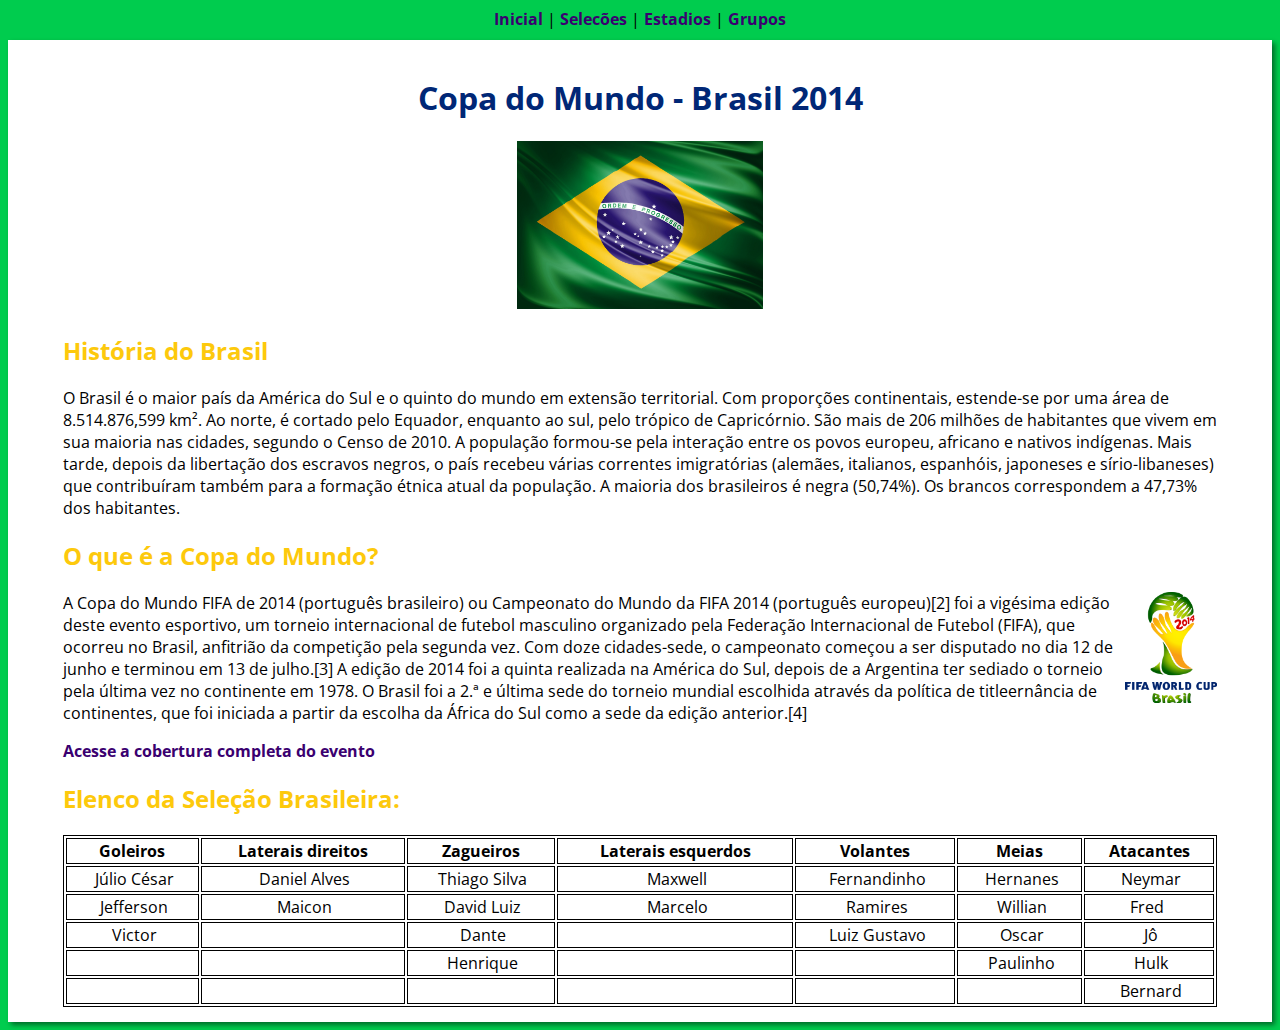
==== index.html @ 1ccc6100 "Adicionei os arquivos iniciais do site" ====
<!DOCTYPE html>
<html lang="pt-br">

<head>
  <meta charset="UTF-8" />
  <meta name="viewport" content="width=device-width, initial-scale=1.0" />
  <title>Copa do Mundo - Brasil 2014</title>
  <!-- Importar Arquivo Externo CSS-->
  <link rel="stylesheet" href="estilos/style.css" />
</head>

<body>
  <nav>
    <a href="index.html">Inicial</a> |
    <a href="selecoes.html">Selecões</a> |
    <a href="estadios.html">Estadios</a> |
    <a href="grupos.html">Grupos</a>
  </nav>
  <main>
    <!-- Cabeçalho -->
    <header>
      <h1>Copa do Mundo - Brasil 2014</h1>
      <img src="imagens/bandeira-pais-sede.jpg" title="Bandeira do Brasil" width="20%" />
    </header>
    <!-- //Cabeçalho -->
    <!-- Conteúdo da Página -->
    <article>
      <h2>História do Brasil</h2>
      <p>
        O Brasil é o maior país da América do Sul e o quinto do mundo em extensão territorial. Com proporções
        continentais, estende-se por uma área de 8.514.876,599 km². Ao norte, é cortado pelo Equador, enquanto ao sul,
        pelo trópico de Capricórnio. São mais de 206 milhões de habitantes que vivem em sua maioria nas cidades, segundo
        o Censo de 2010. A população formou-se pela interação entre os povos europeu, africano e nativos indígenas. Mais
        tarde, depois da libertação dos escravos negros, o país recebeu várias correntes imigratórias (alemães,
        italianos, espanhóis, japoneses e sírio-libaneses) que contribuíram também para a formação étnica atual da
        população. A maioria dos brasileiros é negra (50,74%). Os brancos correspondem a 47,73% dos habitantes.
      </p>
    </article>
    <article>
      <h2>O que é a Copa do Mundo?</h2>
      <img class="lado" src="imagens/logo-copa-do-mundo.png" title="Logo Copa do Mundo" width="8%"/>
      <p>
        A Copa do Mundo FIFA de 2014 (português brasileiro) ou Campeonato do Mundo da FIFA 2014 (português europeu)[2]
        foi a vigésima edição deste evento esportivo, um torneio internacional de futebol masculino organizado pela
        Federação Internacional de Futebol (FIFA), que ocorreu no Brasil, anfitrião da competição pela segunda vez. Com
        doze cidades-sede, o campeonato começou a ser disputado no dia 12 de junho e terminou em 13 de julho.[3] A
        edição de 2014 foi a quinta realizada na América do Sul, depois de a Argentina ter sediado o torneio pela última
        vez no continente em 1978. O Brasil foi a 2.ª e última sede do torneio mundial escolhida através da política de
        titleernância de continentes, que foi iniciada a partir da escolha da África do Sul como a sede da edição
        anterior.[4]
      </p>
      <p><a href="https://memoriaglobo.globo.com/esporte/copa-do-mundo-do-brasil-2014/noticia/copa-do-mundo-do-brasil-2014.ghtml">Acesse a cobertura completa do evento</a></p>
    </article>
    <article>
      <h2>Elenco da Seleção Brasileira:</h2>
      <!--Dica: https://html-online.com/editor/-->
      <table style="width:100%; text-align: center;">
          <thead>
          <tr>
            <th>Goleiros</th>
            <th>Laterais direitos</th>
            <th>Zagueiros</th>
            <th>Laterais esquerdos</th>
            <th>Volantes</th>
            <th>Meias</th>
            <th>Atacantes</th>
          </tr>
          </thead>
          <tbody>
          <tr>
            <td>&nbsp;Júlio César</td>
            <td>&nbsp;Daniel Alves</td>
            <td>&nbsp;Thiago Silva</td>
            <td>&nbsp;Maxwell</td>
            <td>&nbsp;Fernandinho</td>
            <td>&nbsp;Hernanes</td>
            <td>&nbsp;Neymar</td>
          </tr>
          <tr>
            <td>&nbsp;Jefferson</td>
            <td>&nbsp;Maicon</td>
            <td>&nbsp;David Luiz</td>
            <td>&nbsp;Marcelo</td>
            <td>&nbsp;Ramires</td>
            <td>&nbsp;Willian</td>
            <td>Fred&nbsp;</td>
          </tr>
          <tr>
            <td>&nbsp;Victor</td>
            <td>&nbsp;</td>
            <td>&nbsp;Dante</td>
            <td>&nbsp;</td>
            <td>&nbsp;Luiz Gustavo</td>
            <td>&nbsp;Oscar</td>
            <td>&nbsp;Jô</td>
          </tr>
          <tr>
            <td>&nbsp;</td>
            <td>&nbsp;</td>
            <td>&nbsp;Henrique</td>
            <td>&nbsp;</td>
            <td>&nbsp;</td>
            <td>&nbsp;Paulinho</td>
            <td>&nbsp;Hulk</td>
          </tr>
          <tr>
            <td>&nbsp;</td>
            <td>&nbsp;</td>
            <td>&nbsp;</td>
            <td>&nbsp;</td>
            <td>&nbsp;</td>
            <td>&nbsp;</td>
            <td>&nbsp;Bernard</td>
          </tr>
          <tbody>
      </table>
    </article>
    <!-- Conteúdo da Página -->
  </main>
</body>

</html>
---- estilos/style.css ----
@import url("https://fonts.googleapis.com/css2?family=Open+Sans:wght@600&family=Roboto:wght@500&display=swap");
* {
  font-family: "Open Sans", sans-serif;
  font-size: 16px;
}

body {
  background-color: #00cc4e;
}

main {
  background-color: white;
  width: auto;
  margin: auto;
  padding: 15px;
  box-shadow: 3px 3px 5px rgba(0, 0, 0, 0.473);
}

h1 {
  font-size: 2em;
  color: #002776;
}

h2 {
  font-size: 1.5em;
  color: #FDC90C;
}

img.lado {
  float: right;
}

a {
  text-decoration: none;
  font-weight: bold;
  color: rgb(58, 0, 112);
}

a:hover {
  text-decoration: underline;
  color: rgb(26, 26, 255);
}

article{
  padding-inline: 40px;
}

header{
  position: relative;
  text-align: center;
}

nav{
  position: relative;
  text-align: center;
  padding-bottom: 10px;
}

table, th, td {
  border: 1px solid black;
}
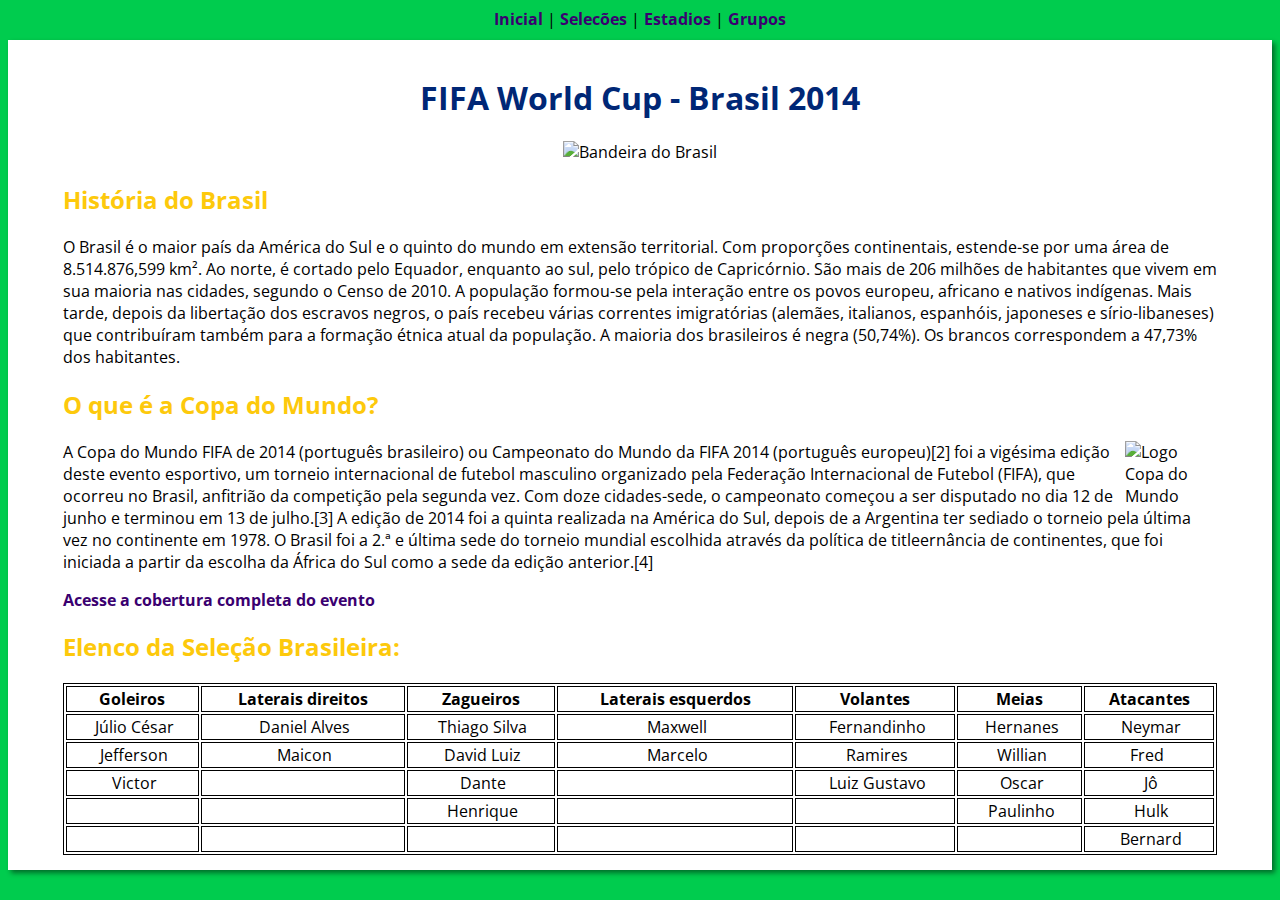
==== commit ba867d2b: "Alteração Título Index" ====
--- a/index.html
+++ b/index.html
@@ -1,122 +1,144 @@
 <!DOCTYPE html>
 <html lang="pt-br">
+  <head>
+    <meta charset="UTF-8" />
+    <meta name="viewport" content="width=device-width, initial-scale=1.0" />
+    <title>FIFA World Cup - Brasil 2014</title>
+    <!-- Importar Arquivo Externo CSS-->
+    <link rel="stylesheet" href="estilos/style.css" />
+  </head>
 
-<head>
-  <meta charset="UTF-8" />
-  <meta name="viewport" content="width=device-width, initial-scale=1.0" />
-  <title>Copa do Mundo - Brasil 2014</title>
-  <!-- Importar Arquivo Externo CSS-->
-  <link rel="stylesheet" href="estilos/style.css" />
-</head>
-
-<body>
-  <nav>
-    <a href="index.html">Inicial</a> |
-    <a href="selecoes.html">Selecões</a> |
-    <a href="estadios.html">Estadios</a> |
-    <a href="grupos.html">Grupos</a>
-  </nav>
-  <main>
-    <!-- Cabeçalho -->
-    <header>
-      <h1>Copa do Mundo - Brasil 2014</h1>
-      <img src="imagens/bandeira-pais-sede.jpg" title="Bandeira do Brasil" width="20%" />
-    </header>
-    <!-- //Cabeçalho -->
-    <!-- Conteúdo da Página -->
-    <article>
-      <h2>História do Brasil</h2>
-      <p>
-        O Brasil é o maior país da América do Sul e o quinto do mundo em extensão territorial. Com proporções
-        continentais, estende-se por uma área de 8.514.876,599 km². Ao norte, é cortado pelo Equador, enquanto ao sul,
-        pelo trópico de Capricórnio. São mais de 206 milhões de habitantes que vivem em sua maioria nas cidades, segundo
-        o Censo de 2010. A população formou-se pela interação entre os povos europeu, africano e nativos indígenas. Mais
-        tarde, depois da libertação dos escravos negros, o país recebeu várias correntes imigratórias (alemães,
-        italianos, espanhóis, japoneses e sírio-libaneses) que contribuíram também para a formação étnica atual da
-        população. A maioria dos brasileiros é negra (50,74%). Os brancos correspondem a 47,73% dos habitantes.
-      </p>
-    </article>
-    <article>
-      <h2>O que é a Copa do Mundo?</h2>
-      <img class="lado" src="imagens/logo-copa-do-mundo.png" title="Logo Copa do Mundo" width="8%"/>
-      <p>
-        A Copa do Mundo FIFA de 2014 (português brasileiro) ou Campeonato do Mundo da FIFA 2014 (português europeu)[2]
-        foi a vigésima edição deste evento esportivo, um torneio internacional de futebol masculino organizado pela
-        Federação Internacional de Futebol (FIFA), que ocorreu no Brasil, anfitrião da competição pela segunda vez. Com
-        doze cidades-sede, o campeonato começou a ser disputado no dia 12 de junho e terminou em 13 de julho.[3] A
-        edição de 2014 foi a quinta realizada na América do Sul, depois de a Argentina ter sediado o torneio pela última
-        vez no continente em 1978. O Brasil foi a 2.ª e última sede do torneio mundial escolhida através da política de
-        titleernância de continentes, que foi iniciada a partir da escolha da África do Sul como a sede da edição
-        anterior.[4]
-      </p>
-      <p><a href="https://memoriaglobo.globo.com/esporte/copa-do-mundo-do-brasil-2014/noticia/copa-do-mundo-do-brasil-2014.ghtml">Acesse a cobertura completa do evento</a></p>
-    </article>
-    <article>
-      <h2>Elenco da Seleção Brasileira:</h2>
-      <!--Dica: https://html-online.com/editor/-->
-      <table style="width:100%; text-align: center;">
+  <body>
+    <nav>
+      <a href="index.html">Inicial</a> | <a href="selecoes.html">Selecões</a> |
+      <a href="estadios.html">Estadios</a> |
+      <a href="grupos.html">Grupos</a>
+    </nav>
+    <main>
+      <!-- Cabeçalho -->
+      <header>
+        <h1>FIFA World Cup - Brasil 2014</h1>
+        <img
+          src="imagens/bandeira-pais-sede.jpg"
+          title="Bandeira do Brasil"
+          width="20%"
+        />
+      </header>
+      <!-- //Cabeçalho -->
+      <!-- Conteúdo da Página -->
+      <article>
+        <h2>História do Brasil</h2>
+        <p>
+          O Brasil é o maior país da América do Sul e o quinto do mundo em
+          extensão territorial. Com proporções continentais, estende-se por uma
+          área de 8.514.876,599 km². Ao norte, é cortado pelo Equador, enquanto
+          ao sul, pelo trópico de Capricórnio. São mais de 206 milhões de
+          habitantes que vivem em sua maioria nas cidades, segundo o Censo de
+          2010. A população formou-se pela interação entre os povos europeu,
+          africano e nativos indígenas. Mais tarde, depois da libertação dos
+          escravos negros, o país recebeu várias correntes imigratórias
+          (alemães, italianos, espanhóis, japoneses e sírio-libaneses) que
+          contribuíram também para a formação étnica atual da população. A
+          maioria dos brasileiros é negra (50,74%). Os brancos correspondem a
+          47,73% dos habitantes.
+        </p>
+      </article>
+      <article>
+        <h2>O que é a Copa do Mundo?</h2>
+        <img
+          class="lado"
+          src="imagens/logo-copa-do-mundo.png"
+          title="Logo Copa do Mundo"
+          width="8%"
+        />
+        <p>
+          A Copa do Mundo FIFA de 2014 (português brasileiro) ou Campeonato do
+          Mundo da FIFA 2014 (português europeu)[2] foi a vigésima edição deste
+          evento esportivo, um torneio internacional de futebol masculino
+          organizado pela Federação Internacional de Futebol (FIFA), que ocorreu
+          no Brasil, anfitrião da competição pela segunda vez. Com doze
+          cidades-sede, o campeonato começou a ser disputado no dia 12 de junho
+          e terminou em 13 de julho.[3] A edição de 2014 foi a quinta realizada
+          na América do Sul, depois de a Argentina ter sediado o torneio pela
+          última vez no continente em 1978. O Brasil foi a 2.ª e última sede do
+          torneio mundial escolhida através da política de titleernância de
+          continentes, que foi iniciada a partir da escolha da África do Sul
+          como a sede da edição anterior.[4]
+        </p>
+        <p>
+          <a
+            href="https://memoriaglobo.globo.com/esporte/copa-do-mundo-do-brasil-2014/noticia/copa-do-mundo-do-brasil-2014.ghtml"
+            >Acesse a cobertura completa do evento</a
+          >
+        </p>
+      </article>
+      <article>
+        <h2>Elenco da Seleção Brasileira:</h2>
+        <!--Dica: https://html-online.com/editor/-->
+        <table style="width: 100%; text-align: center;">
           <thead>
-          <tr>
-            <th>Goleiros</th>
-            <th>Laterais direitos</th>
-            <th>Zagueiros</th>
-            <th>Laterais esquerdos</th>
-            <th>Volantes</th>
-            <th>Meias</th>
-            <th>Atacantes</th>
-          </tr>
+            <tr>
+              <th>Goleiros</th>
+              <th>Laterais direitos</th>
+              <th>Zagueiros</th>
+              <th>Laterais esquerdos</th>
+              <th>Volantes</th>
+              <th>Meias</th>
+              <th>Atacantes</th>
+            </tr>
           </thead>
           <tbody>
-          <tr>
-            <td>&nbsp;Júlio César</td>
-            <td>&nbsp;Daniel Alves</td>
-            <td>&nbsp;Thiago Silva</td>
-            <td>&nbsp;Maxwell</td>
-            <td>&nbsp;Fernandinho</td>
-            <td>&nbsp;Hernanes</td>
-            <td>&nbsp;Neymar</td>
-          </tr>
-          <tr>
-            <td>&nbsp;Jefferson</td>
-            <td>&nbsp;Maicon</td>
-            <td>&nbsp;David Luiz</td>
-            <td>&nbsp;Marcelo</td>
-            <td>&nbsp;Ramires</td>
-            <td>&nbsp;Willian</td>
-            <td>Fred&nbsp;</td>
-          </tr>
-          <tr>
-            <td>&nbsp;Victor</td>
-            <td>&nbsp;</td>
-            <td>&nbsp;Dante</td>
-            <td>&nbsp;</td>
-            <td>&nbsp;Luiz Gustavo</td>
-            <td>&nbsp;Oscar</td>
-            <td>&nbsp;Jô</td>
-          </tr>
-          <tr>
-            <td>&nbsp;</td>
-            <td>&nbsp;</td>
-            <td>&nbsp;Henrique</td>
-            <td>&nbsp;</td>
-            <td>&nbsp;</td>
-            <td>&nbsp;Paulinho</td>
-            <td>&nbsp;Hulk</td>
-          </tr>
-          <tr>
-            <td>&nbsp;</td>
-            <td>&nbsp;</td>
-            <td>&nbsp;</td>
-            <td>&nbsp;</td>
-            <td>&nbsp;</td>
-            <td>&nbsp;</td>
-            <td>&nbsp;Bernard</td>
-          </tr>
-          <tbody>
-      </table>
-    </article>
-    <!-- Conteúdo da Página -->
-  </main>
-</body>
+            <tr>
+              <td>&nbsp;Júlio César</td>
+              <td>&nbsp;Daniel Alves</td>
+              <td>&nbsp;Thiago Silva</td>
+              <td>&nbsp;Maxwell</td>
+              <td>&nbsp;Fernandinho</td>
+              <td>&nbsp;Hernanes</td>
+              <td>&nbsp;Neymar</td>
+            </tr>
+            <tr>
+              <td>&nbsp;Jefferson</td>
+              <td>&nbsp;Maicon</td>
+              <td>&nbsp;David Luiz</td>
+              <td>&nbsp;Marcelo</td>
+              <td>&nbsp;Ramires</td>
+              <td>&nbsp;Willian</td>
+              <td>Fred&nbsp;</td>
+            </tr>
+            <tr>
+              <td>&nbsp;Victor</td>
+              <td>&nbsp;</td>
+              <td>&nbsp;Dante</td>
+              <td>&nbsp;</td>
+              <td>&nbsp;Luiz Gustavo</td>
+              <td>&nbsp;Oscar</td>
+              <td>&nbsp;Jô</td>
+            </tr>
+            <tr>
+              <td>&nbsp;</td>
+              <td>&nbsp;</td>
+              <td>&nbsp;Henrique</td>
+              <td>&nbsp;</td>
+              <td>&nbsp;</td>
+              <td>&nbsp;Paulinho</td>
+              <td>&nbsp;Hulk</td>
+            </tr>
+            <tr>
+              <td>&nbsp;</td>
+              <td>&nbsp;</td>
+              <td>&nbsp;</td>
+              <td>&nbsp;</td>
+              <td>&nbsp;</td>
+              <td>&nbsp;</td>
+              <td>&nbsp;Bernard</td>
+            </tr>
+          </tbody>
 
-</html>+          <tbody></tbody>
+        </table>
+      </article>
+      <!-- Conteúdo da Página -->
+    </main>
+  </body>
+</html>
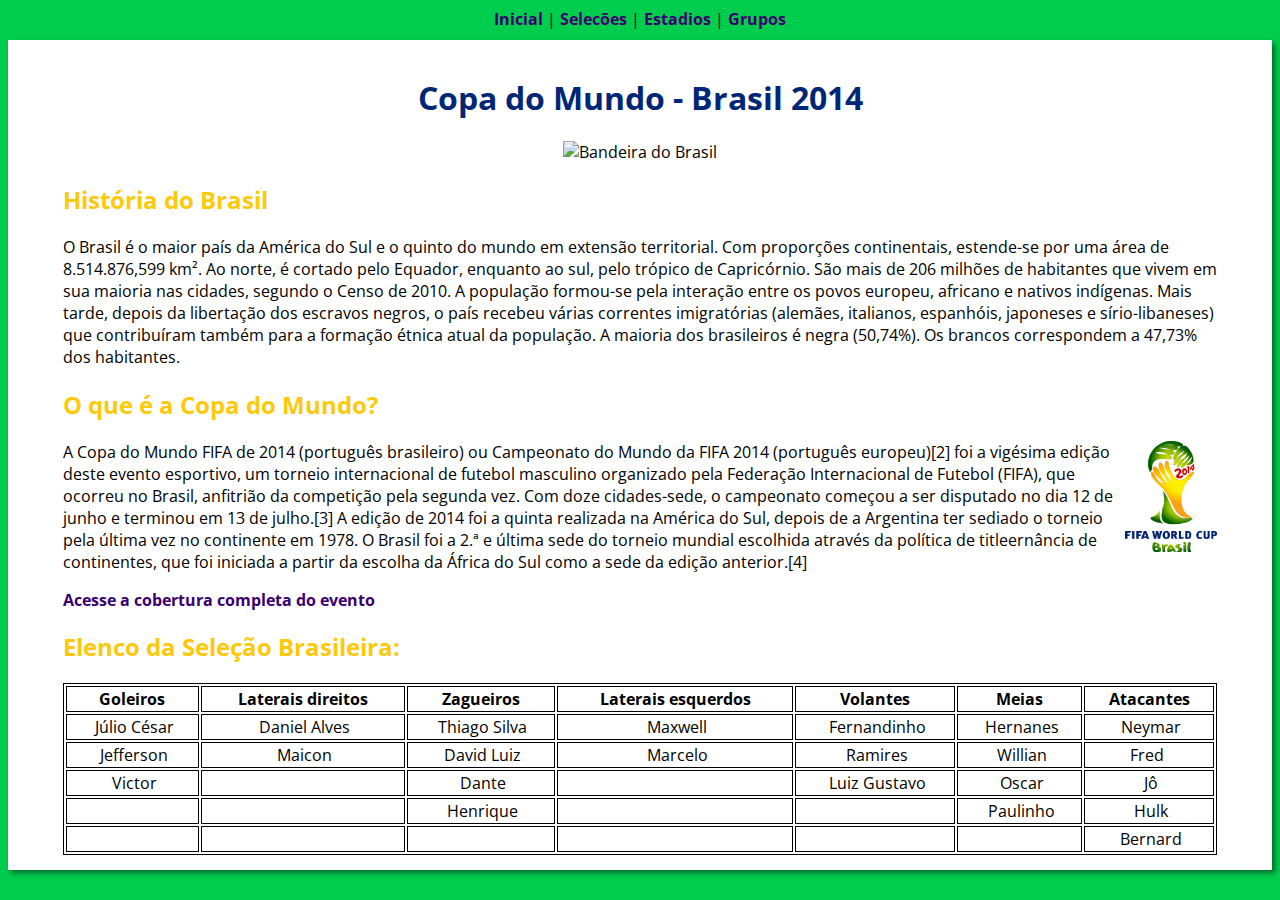
==== commit e7160e5a: "Restauração Imagens e Index original" ====
--- a/index.html
+++ b/index.html
@@ -1,144 +1,122 @@
 <!DOCTYPE html>
 <html lang="pt-br">
-  <head>
-    <meta charset="UTF-8" />
-    <meta name="viewport" content="width=device-width, initial-scale=1.0" />
-    <title>FIFA World Cup - Brasil 2014</title>
-    <!-- Importar Arquivo Externo CSS-->
-    <link rel="stylesheet" href="estilos/style.css" />
-  </head>
 
-  <body>
-    <nav>
-      <a href="index.html">Inicial</a> | <a href="selecoes.html">Selecões</a> |
-      <a href="estadios.html">Estadios</a> |
-      <a href="grupos.html">Grupos</a>
-    </nav>
-    <main>
-      <!-- Cabeçalho -->
-      <header>
-        <h1>FIFA World Cup - Brasil 2014</h1>
-        <img
-          src="imagens/bandeira-pais-sede.jpg"
-          title="Bandeira do Brasil"
-          width="20%"
-        />
-      </header>
-      <!-- //Cabeçalho -->
-      <!-- Conteúdo da Página -->
-      <article>
-        <h2>História do Brasil</h2>
-        <p>
-          O Brasil é o maior país da América do Sul e o quinto do mundo em
-          extensão territorial. Com proporções continentais, estende-se por uma
-          área de 8.514.876,599 km². Ao norte, é cortado pelo Equador, enquanto
-          ao sul, pelo trópico de Capricórnio. São mais de 206 milhões de
-          habitantes que vivem em sua maioria nas cidades, segundo o Censo de
-          2010. A população formou-se pela interação entre os povos europeu,
-          africano e nativos indígenas. Mais tarde, depois da libertação dos
-          escravos negros, o país recebeu várias correntes imigratórias
-          (alemães, italianos, espanhóis, japoneses e sírio-libaneses) que
-          contribuíram também para a formação étnica atual da população. A
-          maioria dos brasileiros é negra (50,74%). Os brancos correspondem a
-          47,73% dos habitantes.
-        </p>
-      </article>
-      <article>
-        <h2>O que é a Copa do Mundo?</h2>
-        <img
-          class="lado"
-          src="imagens/logo-copa-do-mundo.png"
-          title="Logo Copa do Mundo"
-          width="8%"
-        />
-        <p>
-          A Copa do Mundo FIFA de 2014 (português brasileiro) ou Campeonato do
-          Mundo da FIFA 2014 (português europeu)[2] foi a vigésima edição deste
-          evento esportivo, um torneio internacional de futebol masculino
-          organizado pela Federação Internacional de Futebol (FIFA), que ocorreu
-          no Brasil, anfitrião da competição pela segunda vez. Com doze
-          cidades-sede, o campeonato começou a ser disputado no dia 12 de junho
-          e terminou em 13 de julho.[3] A edição de 2014 foi a quinta realizada
-          na América do Sul, depois de a Argentina ter sediado o torneio pela
-          última vez no continente em 1978. O Brasil foi a 2.ª e última sede do
-          torneio mundial escolhida através da política de titleernância de
-          continentes, que foi iniciada a partir da escolha da África do Sul
-          como a sede da edição anterior.[4]
-        </p>
-        <p>
-          <a
-            href="https://memoriaglobo.globo.com/esporte/copa-do-mundo-do-brasil-2014/noticia/copa-do-mundo-do-brasil-2014.ghtml"
-            >Acesse a cobertura completa do evento</a
-          >
-        </p>
-      </article>
-      <article>
-        <h2>Elenco da Seleção Brasileira:</h2>
-        <!--Dica: https://html-online.com/editor/-->
-        <table style="width: 100%; text-align: center;">
+<head>
+  <meta charset="UTF-8" />
+  <meta name="viewport" content="width=device-width, initial-scale=1.0" />
+  <title>Copa do Mundo - Brasil 2014</title>
+  <!-- Importar Arquivo Externo CSS-->
+  <link rel="stylesheet" href="estilos/style.css" />
+</head>
+
+<body>
+  <nav>
+    <a href="index.html">Inicial</a> |
+    <a href="selecoes.html">Selecões</a> |
+    <a href="estadios.html">Estadios</a> |
+    <a href="grupos.html">Grupos</a>
+  </nav>
+  <main>
+    <!-- Cabeçalho -->
+    <header>
+      <h1>Copa do Mundo - Brasil 2014</h1>
+      <img src="imagens/bandeira-pais-sede.jpg" title="Bandeira do Brasil" width="20%" />
+    </header>
+    <!-- //Cabeçalho -->
+    <!-- Conteúdo da Página -->
+    <article>
+      <h2>História do Brasil</h2>
+      <p>
+        O Brasil é o maior país da América do Sul e o quinto do mundo em extensão territorial. Com proporções
+        continentais, estende-se por uma área de 8.514.876,599 km². Ao norte, é cortado pelo Equador, enquanto ao sul,
+        pelo trópico de Capricórnio. São mais de 206 milhões de habitantes que vivem em sua maioria nas cidades, segundo
+        o Censo de 2010. A população formou-se pela interação entre os povos europeu, africano e nativos indígenas. Mais
+        tarde, depois da libertação dos escravos negros, o país recebeu várias correntes imigratórias (alemães,
+        italianos, espanhóis, japoneses e sírio-libaneses) que contribuíram também para a formação étnica atual da
+        população. A maioria dos brasileiros é negra (50,74%). Os brancos correspondem a 47,73% dos habitantes.
+      </p>
+    </article>
+    <article>
+      <h2>O que é a Copa do Mundo?</h2>
+      <img class="lado" src="imagens/logo-copa-do-mundo.png" title="Logo Copa do Mundo" width="8%"/>
+      <p>
+        A Copa do Mundo FIFA de 2014 (português brasileiro) ou Campeonato do Mundo da FIFA 2014 (português europeu)[2]
+        foi a vigésima edição deste evento esportivo, um torneio internacional de futebol masculino organizado pela
+        Federação Internacional de Futebol (FIFA), que ocorreu no Brasil, anfitrião da competição pela segunda vez. Com
+        doze cidades-sede, o campeonato começou a ser disputado no dia 12 de junho e terminou em 13 de julho.[3] A
+        edição de 2014 foi a quinta realizada na América do Sul, depois de a Argentina ter sediado o torneio pela última
+        vez no continente em 1978. O Brasil foi a 2.ª e última sede do torneio mundial escolhida através da política de
+        titleernância de continentes, que foi iniciada a partir da escolha da África do Sul como a sede da edição
+        anterior.[4]
+      </p>
+      <p><a href="https://memoriaglobo.globo.com/esporte/copa-do-mundo-do-brasil-2014/noticia/copa-do-mundo-do-brasil-2014.ghtml">Acesse a cobertura completa do evento</a></p>
+    </article>
+    <article>
+      <h2>Elenco da Seleção Brasileira:</h2>
+      <!--Dica: https://html-online.com/editor/-->
+      <table style="width:100%; text-align: center;">
           <thead>
-            <tr>
-              <th>Goleiros</th>
-              <th>Laterais direitos</th>
-              <th>Zagueiros</th>
-              <th>Laterais esquerdos</th>
-              <th>Volantes</th>
-              <th>Meias</th>
-              <th>Atacantes</th>
-            </tr>
+          <tr>
+            <th>Goleiros</th>
+            <th>Laterais direitos</th>
+            <th>Zagueiros</th>
+            <th>Laterais esquerdos</th>
+            <th>Volantes</th>
+            <th>Meias</th>
+            <th>Atacantes</th>
+          </tr>
           </thead>
           <tbody>
-            <tr>
-              <td>&nbsp;Júlio César</td>
-              <td>&nbsp;Daniel Alves</td>
-              <td>&nbsp;Thiago Silva</td>
-              <td>&nbsp;Maxwell</td>
-              <td>&nbsp;Fernandinho</td>
-              <td>&nbsp;Hernanes</td>
-              <td>&nbsp;Neymar</td>
-            </tr>
-            <tr>
-              <td>&nbsp;Jefferson</td>
-              <td>&nbsp;Maicon</td>
-              <td>&nbsp;David Luiz</td>
-              <td>&nbsp;Marcelo</td>
-              <td>&nbsp;Ramires</td>
-              <td>&nbsp;Willian</td>
-              <td>Fred&nbsp;</td>
-            </tr>
-            <tr>
-              <td>&nbsp;Victor</td>
-              <td>&nbsp;</td>
-              <td>&nbsp;Dante</td>
-              <td>&nbsp;</td>
-              <td>&nbsp;Luiz Gustavo</td>
-              <td>&nbsp;Oscar</td>
-              <td>&nbsp;Jô</td>
-            </tr>
-            <tr>
-              <td>&nbsp;</td>
-              <td>&nbsp;</td>
-              <td>&nbsp;Henrique</td>
-              <td>&nbsp;</td>
-              <td>&nbsp;</td>
-              <td>&nbsp;Paulinho</td>
-              <td>&nbsp;Hulk</td>
-            </tr>
-            <tr>
-              <td>&nbsp;</td>
-              <td>&nbsp;</td>
-              <td>&nbsp;</td>
-              <td>&nbsp;</td>
-              <td>&nbsp;</td>
-              <td>&nbsp;</td>
-              <td>&nbsp;Bernard</td>
-            </tr>
-          </tbody>
+          <tr>
+            <td>&nbsp;Júlio César</td>
+            <td>&nbsp;Daniel Alves</td>
+            <td>&nbsp;Thiago Silva</td>
+            <td>&nbsp;Maxwell</td>
+            <td>&nbsp;Fernandinho</td>
+            <td>&nbsp;Hernanes</td>
+            <td>&nbsp;Neymar</td>
+          </tr>
+          <tr>
+            <td>&nbsp;Jefferson</td>
+            <td>&nbsp;Maicon</td>
+            <td>&nbsp;David Luiz</td>
+            <td>&nbsp;Marcelo</td>
+            <td>&nbsp;Ramires</td>
+            <td>&nbsp;Willian</td>
+            <td>Fred&nbsp;</td>
+          </tr>
+          <tr>
+            <td>&nbsp;Victor</td>
+            <td>&nbsp;</td>
+            <td>&nbsp;Dante</td>
+            <td>&nbsp;</td>
+            <td>&nbsp;Luiz Gustavo</td>
+            <td>&nbsp;Oscar</td>
+            <td>&nbsp;Jô</td>
+          </tr>
+          <tr>
+            <td>&nbsp;</td>
+            <td>&nbsp;</td>
+            <td>&nbsp;Henrique</td>
+            <td>&nbsp;</td>
+            <td>&nbsp;</td>
+            <td>&nbsp;Paulinho</td>
+            <td>&nbsp;Hulk</td>
+          </tr>
+          <tr>
+            <td>&nbsp;</td>
+            <td>&nbsp;</td>
+            <td>&nbsp;</td>
+            <td>&nbsp;</td>
+            <td>&nbsp;</td>
+            <td>&nbsp;</td>
+            <td>&nbsp;Bernard</td>
+          </tr>
+          <tbody>
+      </table>
+    </article>
+    <!-- Conteúdo da Página -->
+  </main>
+</body>
 
-          <tbody></tbody>
-        </table>
-      </article>
-      <!-- Conteúdo da Página -->
-    </main>
-  </body>
-</html>
+</html>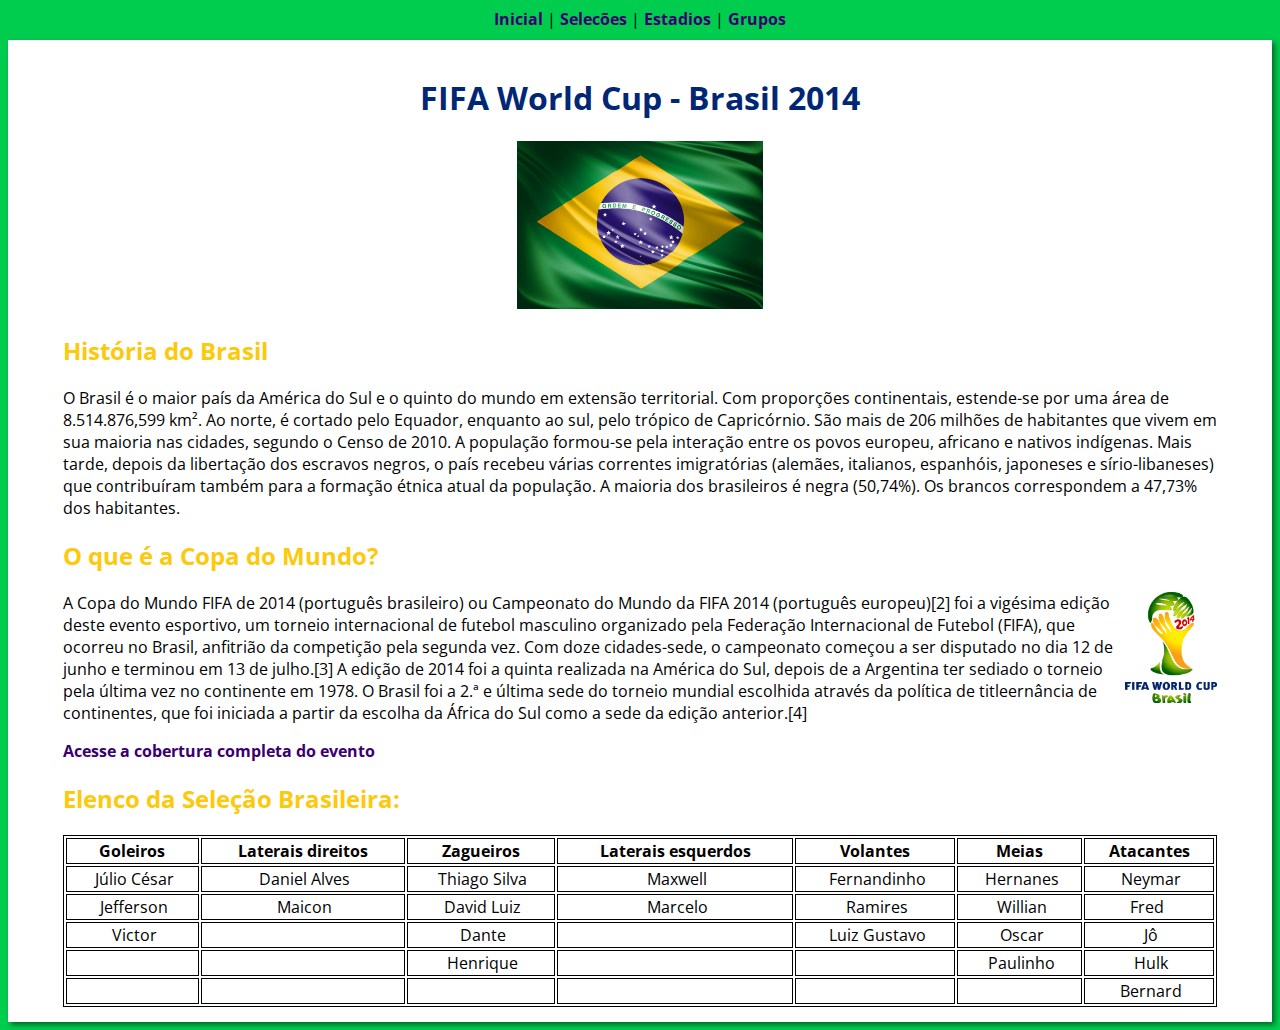
==== commit 5b47db21: "Atualização" ====
--- a/index.html
+++ b/index.html
@@ -1,122 +1,144 @@
 <!DOCTYPE html>
 <html lang="pt-br">
+  <head>
+    <meta charset="UTF-8" />
+    <meta name="viewport" content="width=device-width, initial-scale=1.0" />
+    <title>Copa do Mundo - Brasil 2014</title>
+    <!-- Importar Arquivo Externo CSS-->
+    <link rel="stylesheet" href="estilos/style.css" />
+  </head>
 
-<head>
-  <meta charset="UTF-8" />
-  <meta name="viewport" content="width=device-width, initial-scale=1.0" />
-  <title>Copa do Mundo - Brasil 2014</title>
-  <!-- Importar Arquivo Externo CSS-->
-  <link rel="stylesheet" href="estilos/style.css" />
-</head>
-
-<body>
-  <nav>
-    <a href="index.html">Inicial</a> |
-    <a href="selecoes.html">Selecões</a> |
-    <a href="estadios.html">Estadios</a> |
-    <a href="grupos.html">Grupos</a>
-  </nav>
-  <main>
-    <!-- Cabeçalho -->
-    <header>
-      <h1>Copa do Mundo - Brasil 2014</h1>
-      <img src="imagens/bandeira-pais-sede.jpg" title="Bandeira do Brasil" width="20%" />
-    </header>
-    <!-- //Cabeçalho -->
-    <!-- Conteúdo da Página -->
-    <article>
-      <h2>História do Brasil</h2>
-      <p>
-        O Brasil é o maior país da América do Sul e o quinto do mundo em extensão territorial. Com proporções
-        continentais, estende-se por uma área de 8.514.876,599 km². Ao norte, é cortado pelo Equador, enquanto ao sul,
-        pelo trópico de Capricórnio. São mais de 206 milhões de habitantes que vivem em sua maioria nas cidades, segundo
-        o Censo de 2010. A população formou-se pela interação entre os povos europeu, africano e nativos indígenas. Mais
-        tarde, depois da libertação dos escravos negros, o país recebeu várias correntes imigratórias (alemães,
-        italianos, espanhóis, japoneses e sírio-libaneses) que contribuíram também para a formação étnica atual da
-        população. A maioria dos brasileiros é negra (50,74%). Os brancos correspondem a 47,73% dos habitantes.
-      </p>
-    </article>
-    <article>
-      <h2>O que é a Copa do Mundo?</h2>
-      <img class="lado" src="imagens/logo-copa-do-mundo.png" title="Logo Copa do Mundo" width="8%"/>
-      <p>
-        A Copa do Mundo FIFA de 2014 (português brasileiro) ou Campeonato do Mundo da FIFA 2014 (português europeu)[2]
-        foi a vigésima edição deste evento esportivo, um torneio internacional de futebol masculino organizado pela
-        Federação Internacional de Futebol (FIFA), que ocorreu no Brasil, anfitrião da competição pela segunda vez. Com
-        doze cidades-sede, o campeonato começou a ser disputado no dia 12 de junho e terminou em 13 de julho.[3] A
-        edição de 2014 foi a quinta realizada na América do Sul, depois de a Argentina ter sediado o torneio pela última
-        vez no continente em 1978. O Brasil foi a 2.ª e última sede do torneio mundial escolhida através da política de
-        titleernância de continentes, que foi iniciada a partir da escolha da África do Sul como a sede da edição
-        anterior.[4]
-      </p>
-      <p><a href="https://memoriaglobo.globo.com/esporte/copa-do-mundo-do-brasil-2014/noticia/copa-do-mundo-do-brasil-2014.ghtml">Acesse a cobertura completa do evento</a></p>
-    </article>
-    <article>
-      <h2>Elenco da Seleção Brasileira:</h2>
-      <!--Dica: https://html-online.com/editor/-->
-      <table style="width:100%; text-align: center;">
+  <body>
+    <nav>
+      <a href="index.html">Inicial</a> | <a href="selecoes.html">Selecões</a> |
+      <a href="estadios.html">Estadios</a> |
+      <a href="grupos.html">Grupos</a>
+    </nav>
+    <main>
+      <!-- Cabeçalho -->
+      <header>
+        <h1>FIFA World Cup - Brasil 2014</h1>
+        <img
+          src="imagens/bandeira-pais-sede.jpg"
+          title="Bandeira do Brasil"
+          width="20%"
+        />
+      </header>
+      <!-- //Cabeçalho -->
+      <!-- Conteúdo da Página -->
+      <article>
+        <h2>História do Brasil</h2>
+        <p>
+          O Brasil é o maior país da América do Sul e o quinto do mundo em
+          extensão territorial. Com proporções continentais, estende-se por uma
+          área de 8.514.876,599 km². Ao norte, é cortado pelo Equador, enquanto
+          ao sul, pelo trópico de Capricórnio. São mais de 206 milhões de
+          habitantes que vivem em sua maioria nas cidades, segundo o Censo de
+          2010. A população formou-se pela interação entre os povos europeu,
+          africano e nativos indígenas. Mais tarde, depois da libertação dos
+          escravos negros, o país recebeu várias correntes imigratórias
+          (alemães, italianos, espanhóis, japoneses e sírio-libaneses) que
+          contribuíram também para a formação étnica atual da população. A
+          maioria dos brasileiros é negra (50,74%). Os brancos correspondem a
+          47,73% dos habitantes.
+        </p>
+      </article>
+      <article>
+        <h2>O que é a Copa do Mundo?</h2>
+        <img
+          class="lado"
+          src="imagens/logo-copa-do-mundo.png"
+          title="Logo Copa do Mundo"
+          width="8%"
+        />
+        <p>
+          A Copa do Mundo FIFA de 2014 (português brasileiro) ou Campeonato do
+          Mundo da FIFA 2014 (português europeu)[2] foi a vigésima edição deste
+          evento esportivo, um torneio internacional de futebol masculino
+          organizado pela Federação Internacional de Futebol (FIFA), que ocorreu
+          no Brasil, anfitrião da competição pela segunda vez. Com doze
+          cidades-sede, o campeonato começou a ser disputado no dia 12 de junho
+          e terminou em 13 de julho.[3] A edição de 2014 foi a quinta realizada
+          na América do Sul, depois de a Argentina ter sediado o torneio pela
+          última vez no continente em 1978. O Brasil foi a 2.ª e última sede do
+          torneio mundial escolhida através da política de titleernância de
+          continentes, que foi iniciada a partir da escolha da África do Sul
+          como a sede da edição anterior.[4]
+        </p>
+        <p>
+          <a
+            href="https://memoriaglobo.globo.com/esporte/copa-do-mundo-do-brasil-2014/noticia/copa-do-mundo-do-brasil-2014.ghtml"
+            >Acesse a cobertura completa do evento</a
+          >
+        </p>
+      </article>
+      <article>
+        <h2>Elenco da Seleção Brasileira:</h2>
+        <!--Dica: https://html-online.com/editor/-->
+        <table style="width: 100%; text-align: center;">
           <thead>
-          <tr>
-            <th>Goleiros</th>
-            <th>Laterais direitos</th>
-            <th>Zagueiros</th>
-            <th>Laterais esquerdos</th>
-            <th>Volantes</th>
-            <th>Meias</th>
-            <th>Atacantes</th>
-          </tr>
+            <tr>
+              <th>Goleiros</th>
+              <th>Laterais direitos</th>
+              <th>Zagueiros</th>
+              <th>Laterais esquerdos</th>
+              <th>Volantes</th>
+              <th>Meias</th>
+              <th>Atacantes</th>
+            </tr>
           </thead>
           <tbody>
-          <tr>
-            <td>&nbsp;Júlio César</td>
-            <td>&nbsp;Daniel Alves</td>
-            <td>&nbsp;Thiago Silva</td>
-            <td>&nbsp;Maxwell</td>
-            <td>&nbsp;Fernandinho</td>
-            <td>&nbsp;Hernanes</td>
-            <td>&nbsp;Neymar</td>
-          </tr>
-          <tr>
-            <td>&nbsp;Jefferson</td>
-            <td>&nbsp;Maicon</td>
-            <td>&nbsp;David Luiz</td>
-            <td>&nbsp;Marcelo</td>
-            <td>&nbsp;Ramires</td>
-            <td>&nbsp;Willian</td>
-            <td>Fred&nbsp;</td>
-          </tr>
-          <tr>
-            <td>&nbsp;Victor</td>
-            <td>&nbsp;</td>
-            <td>&nbsp;Dante</td>
-            <td>&nbsp;</td>
-            <td>&nbsp;Luiz Gustavo</td>
-            <td>&nbsp;Oscar</td>
-            <td>&nbsp;Jô</td>
-          </tr>
-          <tr>
-            <td>&nbsp;</td>
-            <td>&nbsp;</td>
-            <td>&nbsp;Henrique</td>
-            <td>&nbsp;</td>
-            <td>&nbsp;</td>
-            <td>&nbsp;Paulinho</td>
-            <td>&nbsp;Hulk</td>
-          </tr>
-          <tr>
-            <td>&nbsp;</td>
-            <td>&nbsp;</td>
-            <td>&nbsp;</td>
-            <td>&nbsp;</td>
-            <td>&nbsp;</td>
-            <td>&nbsp;</td>
-            <td>&nbsp;Bernard</td>
-          </tr>
-          <tbody>
-      </table>
-    </article>
-    <!-- Conteúdo da Página -->
-  </main>
-</body>
+            <tr>
+              <td>&nbsp;Júlio César</td>
+              <td>&nbsp;Daniel Alves</td>
+              <td>&nbsp;Thiago Silva</td>
+              <td>&nbsp;Maxwell</td>
+              <td>&nbsp;Fernandinho</td>
+              <td>&nbsp;Hernanes</td>
+              <td>&nbsp;Neymar</td>
+            </tr>
+            <tr>
+              <td>&nbsp;Jefferson</td>
+              <td>&nbsp;Maicon</td>
+              <td>&nbsp;David Luiz</td>
+              <td>&nbsp;Marcelo</td>
+              <td>&nbsp;Ramires</td>
+              <td>&nbsp;Willian</td>
+              <td>Fred&nbsp;</td>
+            </tr>
+            <tr>
+              <td>&nbsp;Victor</td>
+              <td>&nbsp;</td>
+              <td>&nbsp;Dante</td>
+              <td>&nbsp;</td>
+              <td>&nbsp;Luiz Gustavo</td>
+              <td>&nbsp;Oscar</td>
+              <td>&nbsp;Jô</td>
+            </tr>
+            <tr>
+              <td>&nbsp;</td>
+              <td>&nbsp;</td>
+              <td>&nbsp;Henrique</td>
+              <td>&nbsp;</td>
+              <td>&nbsp;</td>
+              <td>&nbsp;Paulinho</td>
+              <td>&nbsp;Hulk</td>
+            </tr>
+            <tr>
+              <td>&nbsp;</td>
+              <td>&nbsp;</td>
+              <td>&nbsp;</td>
+              <td>&nbsp;</td>
+              <td>&nbsp;</td>
+              <td>&nbsp;</td>
+              <td>&nbsp;Bernard</td>
+            </tr>
+          </tbody>
 
-</html>+          <tbody></tbody>
+        </table>
+      </article>
+      <!-- Conteúdo da Página -->
+    </main>
+  </body>
+</html>
